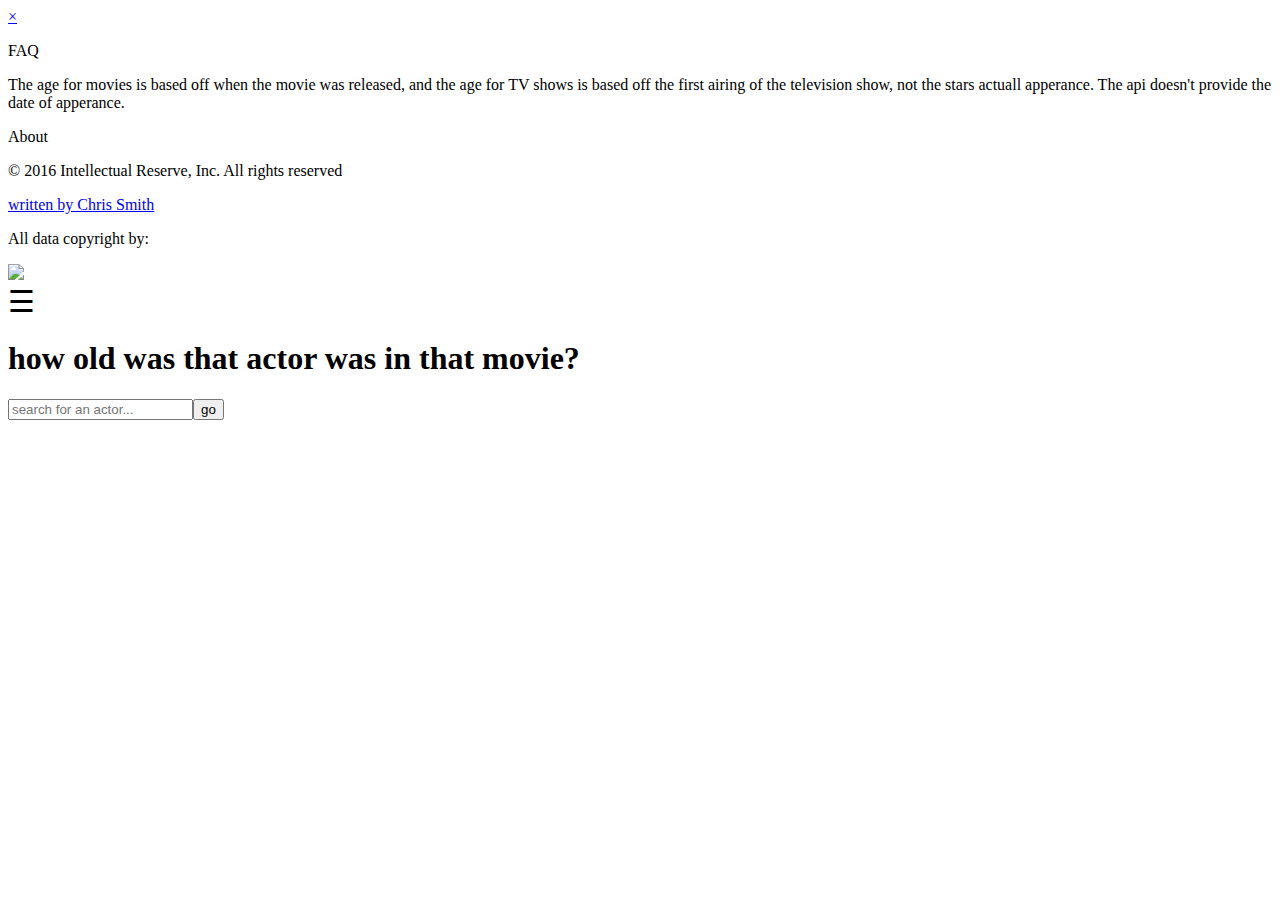
==== index.html @ 0ffbdb4f "added a results ID to the html" ====
<!DOCTYPE html>
<head>
	<link rel="stylesheet" type="text/css"href="../HowOldWhen/style.css">
</head>
<body>
<div id="myNav" class="overlay">
  <a href="javascript:void(0)" class="closebtn" onclick="closeNav()">&times;</a>
  <div class="overlay-content">
    <p>FAQ</p>
    <p>The age for movies is based off when the movie was released, and the age for TV shows is based off the first airing of the television show, not the stars actuall apperance. The api doesn't provide the date of apperance.</p>
    <p>About</p>
    <p>© 2016 Intellectual Reserve, Inc. All rights reserved</p>
    <a href="mailto:christopher.erick.smith@gmail.com">written by Chris Smith</a>
    <p>All data copyright by:</p>
    <a href="http://www.themoviedb.org">
      <img src="../HowOldWhen/MovieDBLogo.png"></a>
  </div>
</div>

<div class = 'gradient' id = 'gradient'>
<span class = 'span' style="font-size:30px;cursor:pointer" onclick="openNav()">&#9776;</span>
<div class = 'search' id = 'searchBox'>
  <h1 class = begin>how old was that actor was in that movie?</h1>
<p><input type="text" placeholder="search for an actor..." class="focus" id="starName"></input><button id ='searchButton' button class="go">go</button></p>
<div id = 'starImage' class = 'circle'></div>
  <p id = 'error' class = 'error' </p>
<p id = 'nameAge' class='nameAge'></p>
</div>
<div class="fluid-wrap" id = "results">
</div>
</div>

<div class="recent" id="recentSearch">
  <p id="searchOne"></p>
  <p id="searchTwo"></p>
  <p id="searchThree"></p>
	

</div>
<script src="../HowOldWhen/getActor.js"></script>

</body>
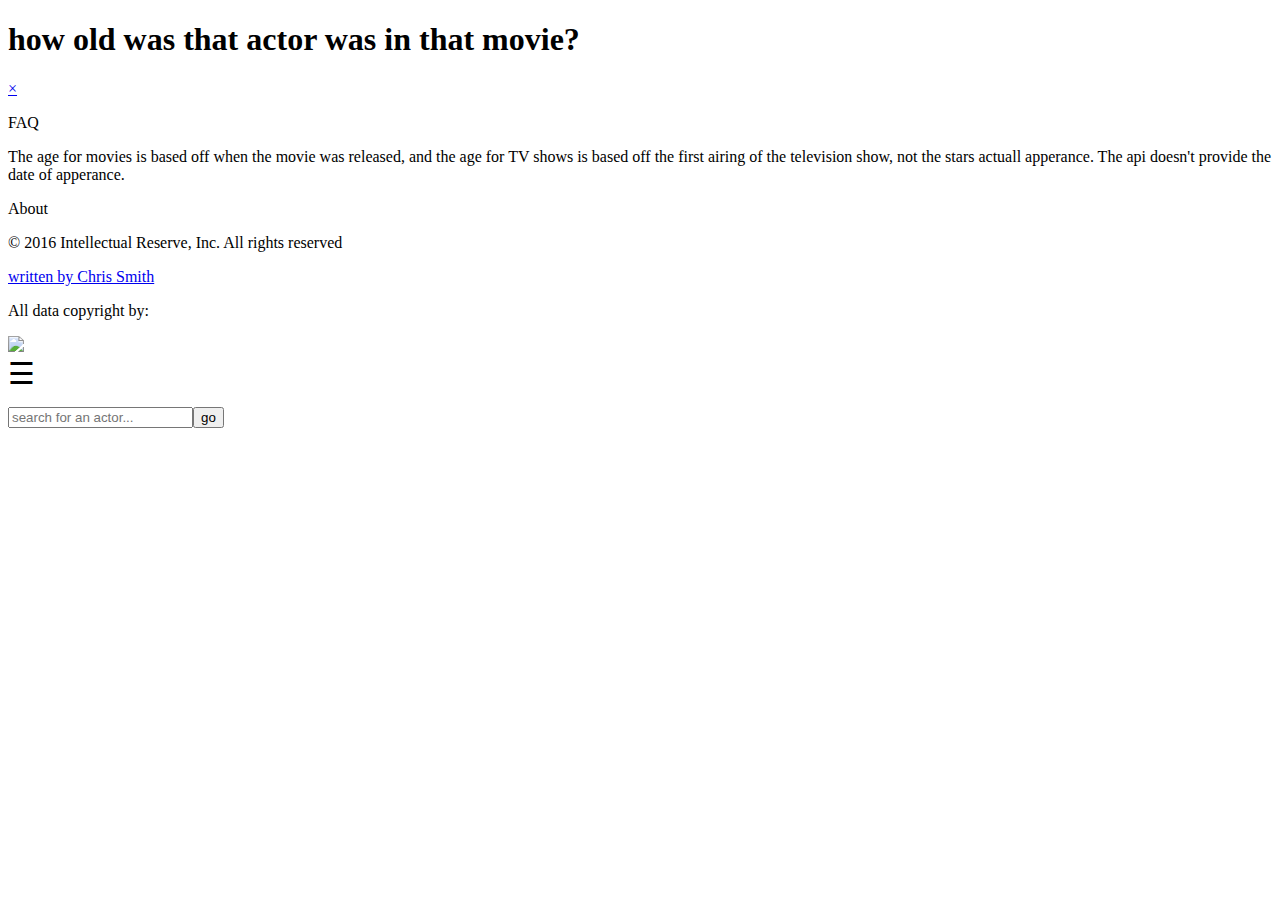
==== commit ea287cbd: "adjusting the html and style" ====
--- a/index.html
+++ b/index.html
@@ -3,6 +3,7 @@
 	<link rel="stylesheet" type="text/css"href="../HowOldWhen/style.css">
 </head>
 <body>
+<h1 class = begin>how old was that actor was in that movie?</h1>
 <div id="myNav" class="overlay">
   <a href="javascript:void(0)" class="closebtn" onclick="closeNav()">&times;</a>
   <div class="overlay-content">
@@ -20,13 +21,15 @@
 <div class = 'gradient' id = 'gradient'>
 <span class = 'span' style="font-size:30px;cursor:pointer" onclick="openNav()">&#9776;</span>
 <div class = 'search' id = 'searchBox'>
-  <h1 class = begin>how old was that actor was in that movie?</h1>
-<p><input type="text" placeholder="search for an actor..." class="focus" id="starName"></input><button id ='searchButton' button class="go">go</button></p>
+<div class = 'search1' id = 'searchBox1'>
+<p><input type="text" placeholder="search for an actor..." class="focus" id="starName" onkeydown = "if (event.keyCode == 13)
+                        document.getElementById('searchButton').click()"></input><button id ='searchButton' button class="go">go</button></p>
 <div id = 'starImage' class = 'circle'></div>
   <p id = 'error' class = 'error' </p>
 <p id = 'nameAge' class='nameAge'></p>
 </div>
-<div class="fluid-wrap" id = "results">
+</div>
+<div class="fluid-wrap" id = "Fluidresults">
 </div>
 </div>
 
@@ -39,5 +42,4 @@
 </div>
 <script src="../HowOldWhen/getActor.js"></script>
 
-</body>
-
+</body>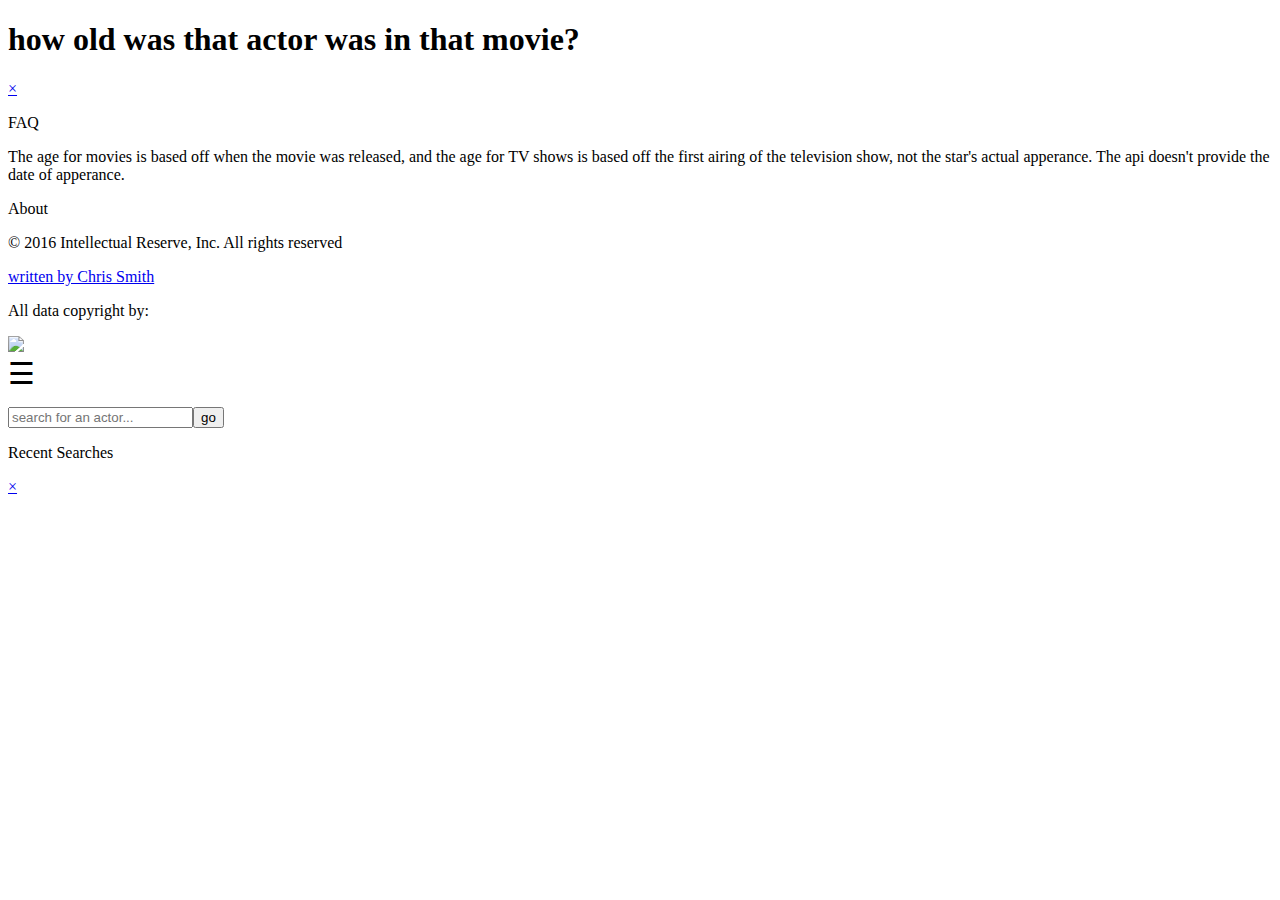
==== commit df0ff1c3: "updated styles" ====
--- a/index.html
+++ b/index.html
@@ -1,6 +1,6 @@
 <!DOCTYPE html>
 <head>
-	<link rel="stylesheet" type="text/css"href="../HowOldWhen/style.css">
+  <link rel="stylesheet" type="text/css"href="../HowOldWhen/style.css">
 </head>
 <body>
 <h1 class = begin>how old was that actor was in that movie?</h1>
@@ -8,7 +8,7 @@
   <a href="javascript:void(0)" class="closebtn" onclick="closeNav()">&times;</a>
   <div class="overlay-content">
     <p>FAQ</p>
-    <p>The age for movies is based off when the movie was released, and the age for TV shows is based off the first airing of the television show, not the stars actuall apperance. The api doesn't provide the date of apperance.</p>
+    <p>The age for movies is based off when the movie was released, and the age for TV shows is based off the first airing of the television show, not the star's actual apperance. The api doesn't provide the date of apperance.</p>
     <p>About</p>
     <p>© 2016 Intellectual Reserve, Inc. All rights reserved</p>
     <a href="mailto:christopher.erick.smith@gmail.com">written by Chris Smith</a>
@@ -25,8 +25,9 @@
 <p><input type="text" placeholder="search for an actor..." class="focus" id="starName" onkeydown = "if (event.keyCode == 13)
                         document.getElementById('searchButton').click()"></input><button id ='searchButton' button class="go">go</button></p>
 <div id = 'starImage' class = 'circle'></div>
-  <p id = 'error' class = 'error' </p>
-<p id = 'nameAge' class='nameAge'></p>
+  <div id = 'error' class = 'error'> 
+  </div>
+
 </div>
 </div>
 <div class="fluid-wrap" id = "Fluidresults">
@@ -34,12 +35,20 @@
 </div>
 
 <div class="recent" id="recentSearch">
-  <p id="searchOne"></p>
-  <p id="searchTwo"></p>
-  <p id="searchThree"></p>
-	
+  <p class="recentTitle">Recent Searches</p> 
+  <p id="searchOne" class = "searchOneClass"></p>
+  <p id="searchTwo" class = "searchTwoClass"></p>
+  <p id="searchThree" class = "searchThreeClass"></p>
+  
 
 </div>
+ <div class='otherCast', id='otherCast'>
+ <a href="javascript:void(0)" class="closebtn1" onclick="closeCast()">&times;</a>
+ <div class='castFluid' id = 'castFluid'>
+ </div>
+ </div>
+
+
 <script src="../HowOldWhen/getActor.js"></script>
 
-</body>+</body>
